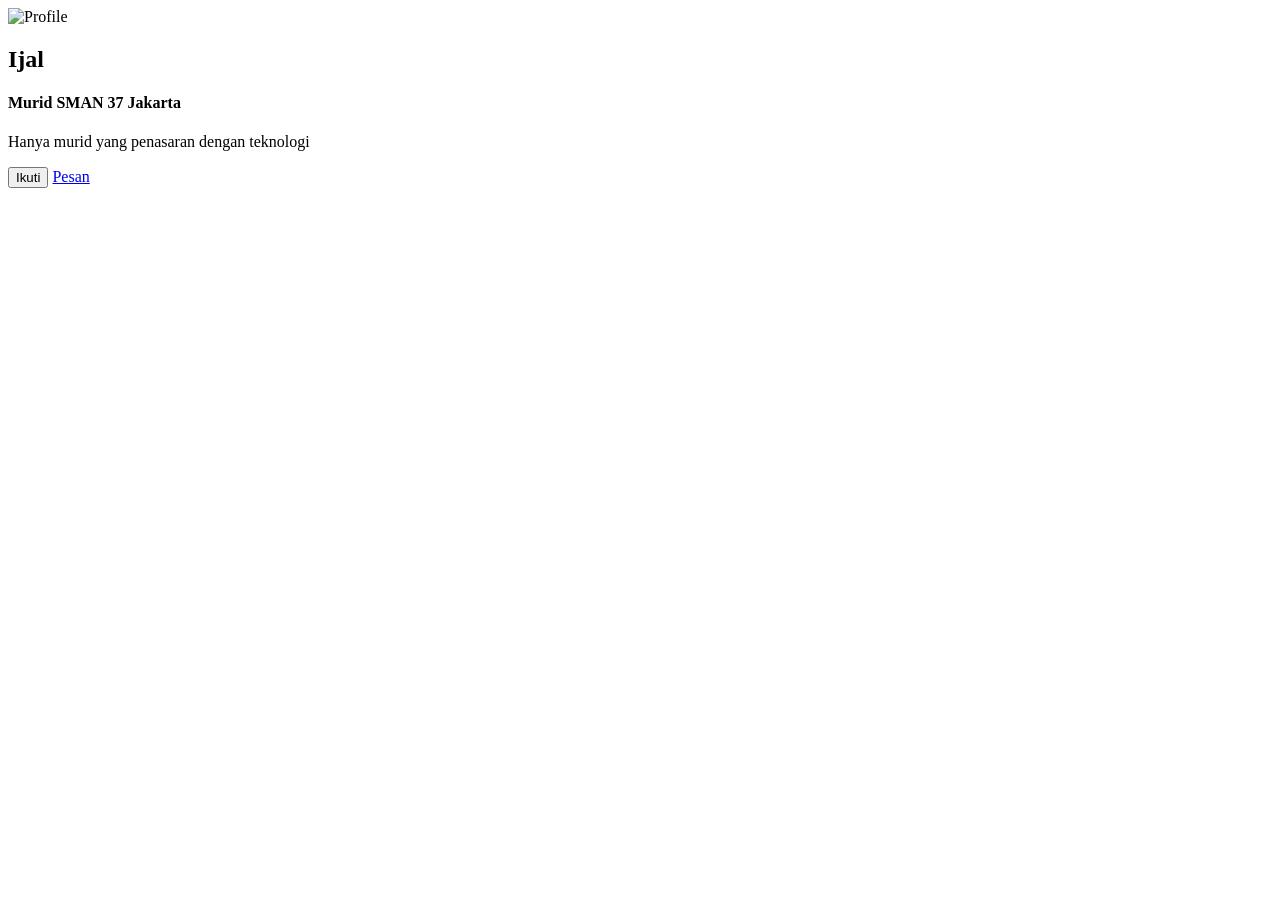
==== index.html @ a4f4c695 "Add initial HTML structure for profile card" ====
<!DOCTYPE html>
<html lang="id">
<head>
    <meta charset="UTF-8">
    <meta name="viewport" content="width=device-width, initial-scale=1.0">
    <title>Kartu Profile</title>

    <link rel="stylesheet" href="style.css">
</head>
<body>

    <div class="card">

        <img src="c:\Users\SERVER37-1\Pictures\b28358d3b1029679cefde8f97430e485.jpg" alt="Profile">

        <h2>Ijal</h2>

        <h4>Murid SMAN 37 Jakarta</h4>

        <p>
            Hanya murid yang penasaran dengan teknologi
        </p>

        <div class="buttons">
            <button class="follow">
                Ikuti
            </button>
            <a href="pesan.html" class="message">
                Pesan
            </a>
        </div>

    </div>

</body>
</html>
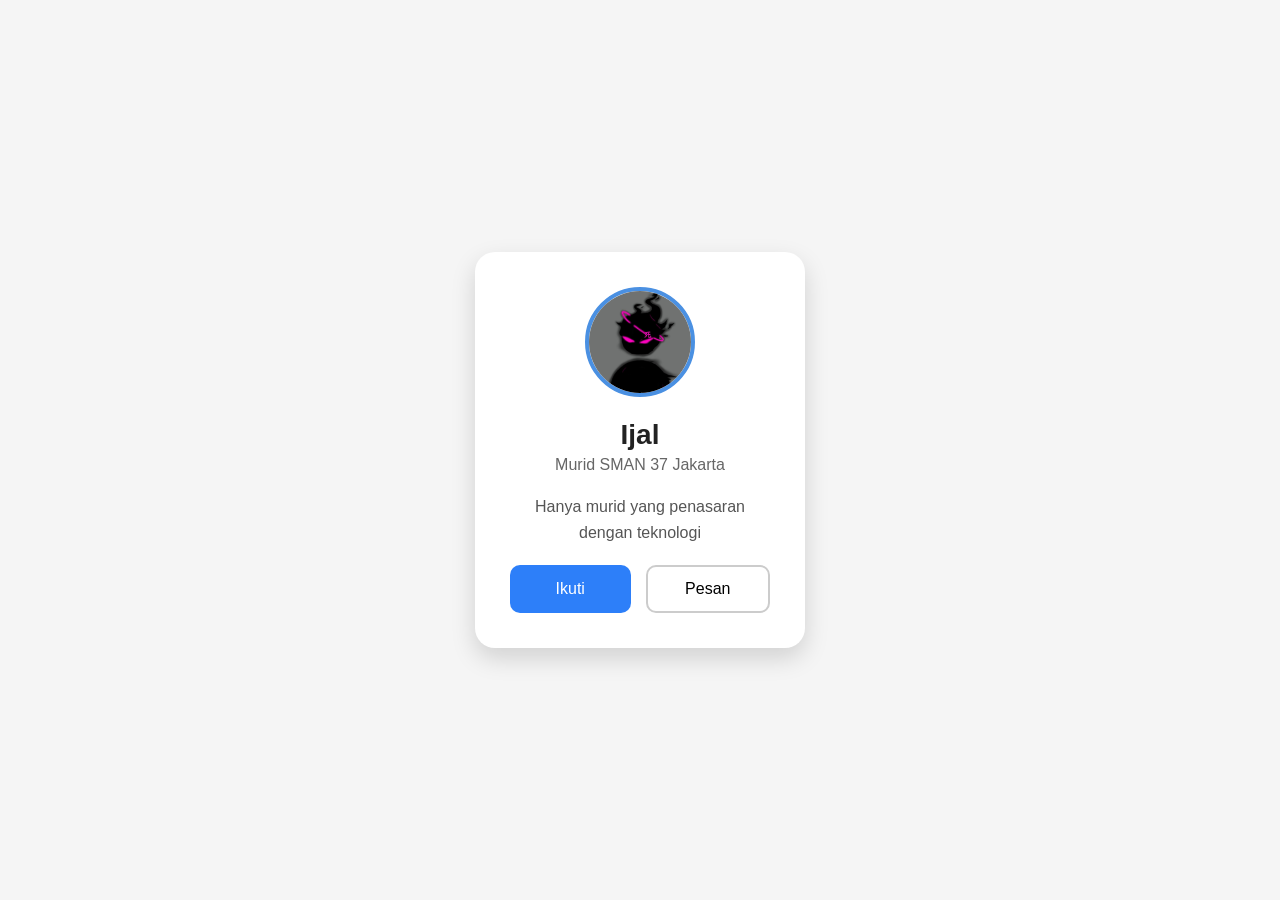
==== commit c9cae844: "Update image source to relative path" ====
--- a/index.html
+++ b/index.html
@@ -11,7 +11,7 @@
 
     <div class="card">
 
-        <img src="c:\Users\SERVER37-1\Pictures\b28358d3b1029679cefde8f97430e485.jpg" alt="Profile">
+        <img src="b28358d3b1029679cefde8f97430e485.jpg" alt="Profile">
 
         <h2>Ijal</h2>
 
--- a/style.css
+++ b/style.css
@@ -0,0 +1,130 @@
+*{
+    margin:0;
+    padding:0;
+    box-sizing:border-box;
+    font-family:Arial, Helvetica, sans-serif;
+}
+
+body{
+    height:100vh;
+    display:flex;
+    justify-content:center;
+    align-items:center;
+    background:#f5f5f5;
+}
+
+.card{
+    width:330px;
+    background:white;
+    border-radius:20px;
+    padding:35px;
+    text-align:center;
+    box-shadow:0 10px 25px rgba(0,0,0,0.15);
+    transition:.4s;
+}
+
+.card:hover{
+    transform:translateY(-8px);
+    box-shadow:0 18px 35px rgba(0,0,0,0.2);
+}
+
+.card img{
+    width:110px;
+    height:110px;
+    border-radius:50%;
+    object-fit:cover;
+    margin-bottom:18px;
+    border:4px solid #4a90e2;
+}
+
+.card h2{
+    font-size:28px;
+    color:#222;
+}
+
+.card h4{
+    color:#666;
+    margin-top:5px;
+    font-weight:500;
+}
+
+.card p{
+    margin:20px 0;
+    color:#555;
+    line-height:1.6;
+}
+
+.buttons{
+    display:flex;
+    justify-content:space-between;
+    gap:15px;
+}
+
+button{
+    flex:1;
+    padding:13px;
+    border-radius:10px;
+    font-size:16px;
+    cursor:pointer;
+    transition:.3s;
+}
+
+.follow{
+    border:none;
+    background:#2d7ff9;
+    color:white;
+}
+
+.follow:hover{
+    background:#1b66d1;
+}
+
+.message{
+    flex:1;
+    padding:13px;
+    border-radius:10px;
+    font-size:16px;
+    cursor:pointer;
+    transition:.3s;
+    background:white;
+    border:2px solid #ccc;
+    display:inline-flex;
+    align-items:center;
+    justify-content:center;
+    text-decoration:none;
+    color:inherit;
+}
+
+.message:hover{
+    background:#f2f2f2;
+}
+
+.card form label{
+    display:block;
+    text-align:left;
+    margin-top:12px;
+    color:#444;
+    font-weight:600;
+}
+
+.card form input,
+.card form textarea{
+    width:100%;
+    padding:12px;
+    margin-top:6px;
+    border-radius:8px;
+    border:1px solid #e0e0e0;
+    font-size:14px;
+    resize:vertical;
+}
+
+.card form input:focus,
+.card form textarea:focus{
+    outline:none;
+    border-color:#4a90e2;
+    box-shadow:0 0 0 6px rgba(74,144,226,0.06);
+}
+
+@media (max-width:420px){
+    .card{ width:90%; padding:24px; }
+}
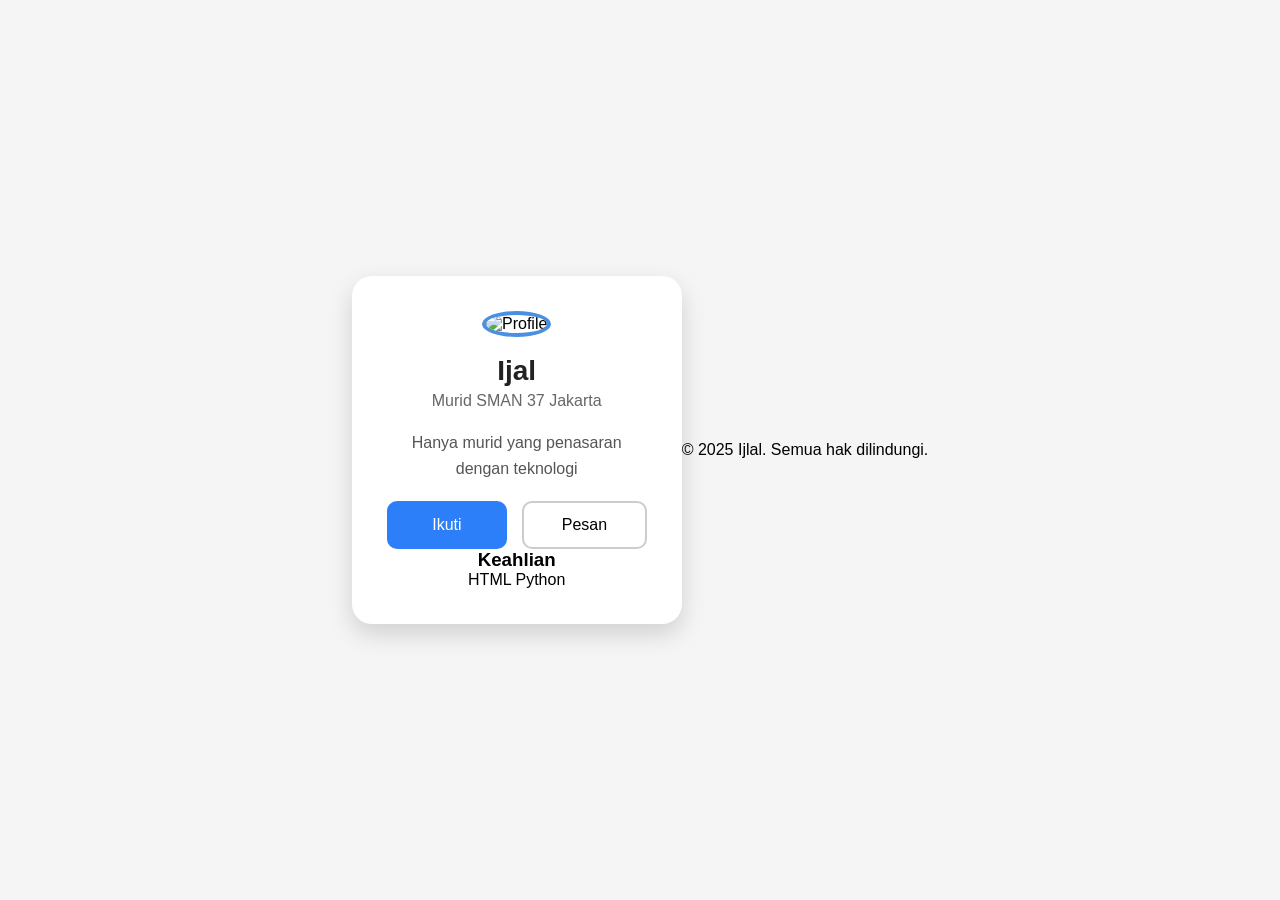
==== commit 4cb050a1: "Modify image path and add skills section Updated image source path and added skills section with HTM" ====
--- a/index.html
+++ b/index.html
@@ -11,7 +11,7 @@
 
     <div class="card">
 
-        <img src="b28358d3b1029679cefde8f97430e485.jpg" alt="Profile">
+        <img src="c:\Users\SERVER37-1\Pictures\b28358d3b1029679cefde8f97430e485.jpg" alt="Profile">
 
         <h2>Ijal</h2>
 
@@ -30,7 +30,12 @@
             </a>
         </div>
 
+        <div class="skills">
+            <h3>Keahlian</h3>
+            <span>HTML</span>
+            <span>Python</span>
+        </div>
     </div>
-
+<p class="copyright">&copy; 2025 Ijlal. Semua hak dilindungi.</p>
 </body>
 </html>
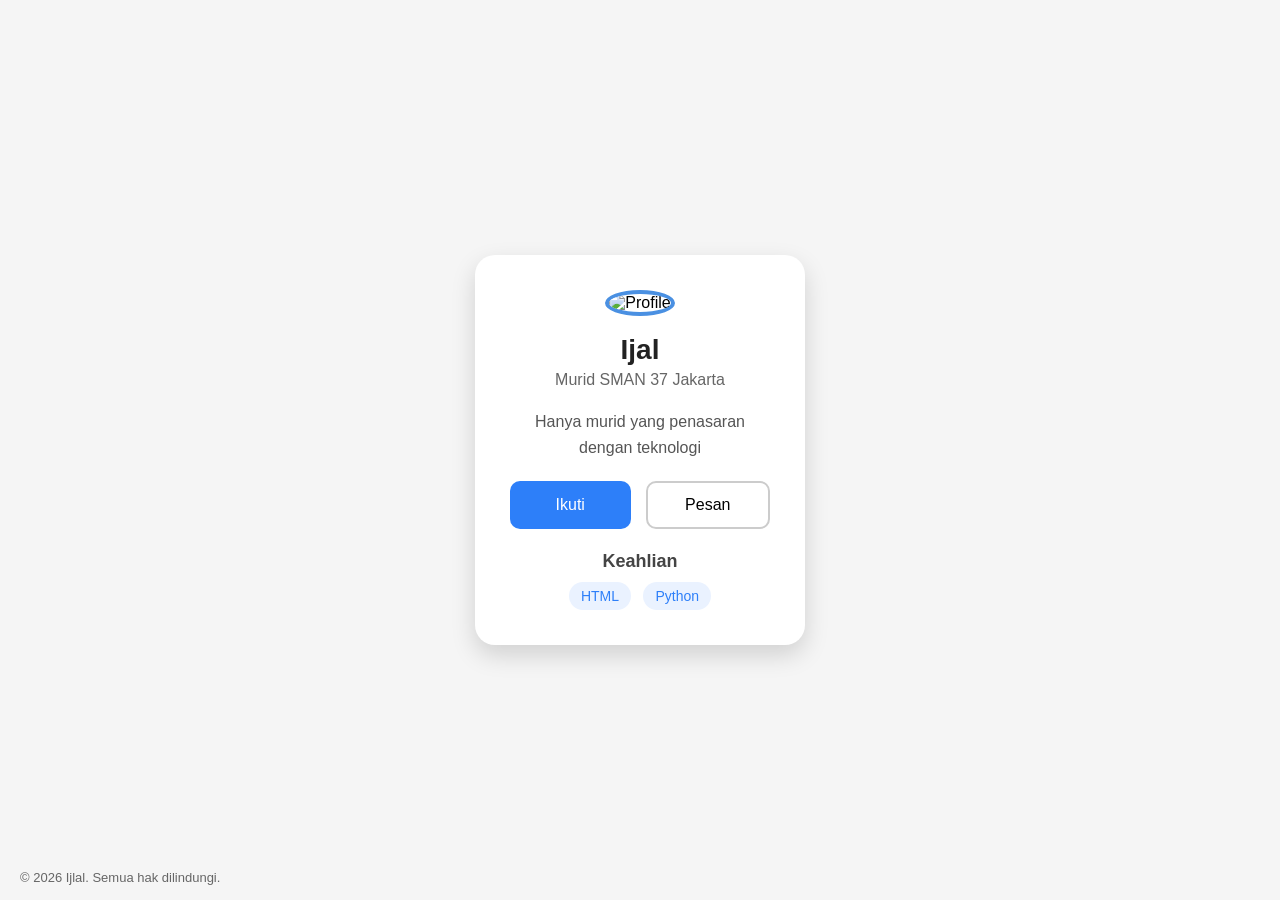
==== commit 0b180223: "Update copyright year from 2025 to 2026" ====
--- a/index.html
+++ b/index.html
@@ -36,6 +36,6 @@
             <span>Python</span>
         </div>
     </div>
-<p class="copyright">&copy; 2025 Ijlal. Semua hak dilindungi.</p>
+<p class="copyright">&copy; 2026 Ijlal. Semua hak dilindungi.</p>
 </body>
 </html>
--- a/style.css
+++ b/style.css
@@ -99,6 +99,35 @@
     background:#f2f2f2;
 }
 
+.skills{
+    margin-top:22px;
+}
+
+.skills h3{
+    margin-bottom:10px;
+    color:#444;
+    font-size:18px;
+}
+
+.skills span{
+    display:inline-block;
+    margin:0 4px;
+    padding:6px 12px;
+    border-radius:15px;
+    background:#eaf2ff;
+    color:#2d7ff9;
+    font-size:14px;
+}
+
+.copyright{
+    position:fixed;
+    left:20px;
+    bottom:15px;
+    margin:0;
+    color:#666;
+    font-size:13px;
+}
+
 .card form label{
     display:block;
     text-align:left;
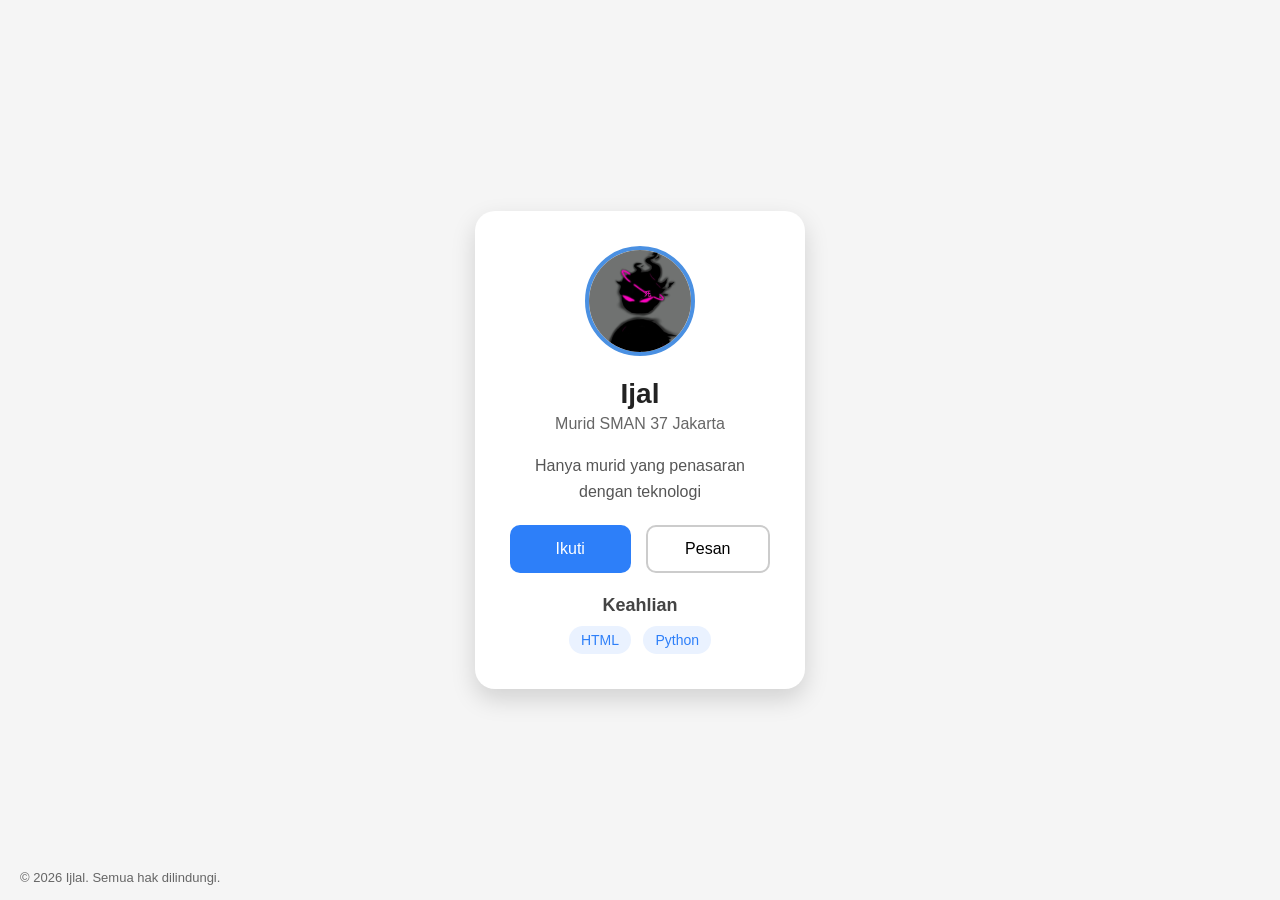
==== commit b4293993: "Update image source path in index.html" ====
--- a/index.html
+++ b/index.html
@@ -11,7 +11,7 @@
 
     <div class="card">
 
-        <img src="c:\Users\SERVER37-1\Pictures\b28358d3b1029679cefde8f97430e485.jpg" alt="Profile">
+        <img src="b28358d3b1029679cefde8f97430e485.jpg" alt="Profile">
 
         <h2>Ijal</h2>
 
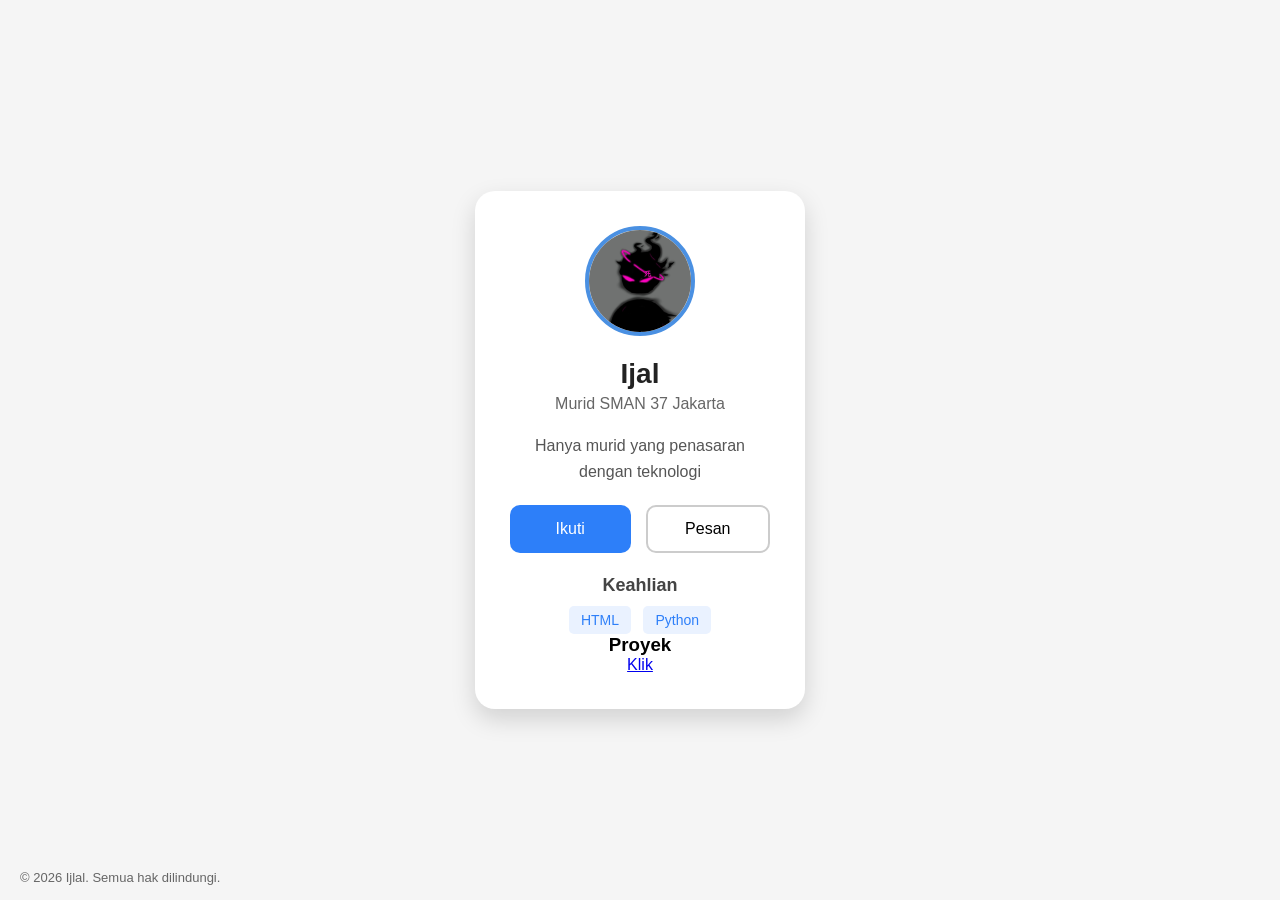
==== commit bcdae9fc: "Add project section with link in index.html" ====
--- a/index.html
+++ b/index.html
@@ -35,6 +35,10 @@
             <span>HTML</span>
             <span>Python</span>
         </div>
+        <div class="proyek">
+            <h3>Proyek</h3>
+            <a href="#" class="a">Klik</a>
+        </div>
     </div>
 <p class="copyright">&copy; 2026 Ijlal. Semua hak dilindungi.</p>
 </body>
--- a/style.css
+++ b/style.css
@@ -113,7 +113,7 @@
     display:inline-block;
     margin:0 4px;
     padding:6px 12px;
-    border-radius:15px;
+    border-radius:5px;
     background:#eaf2ff;
     color:#2d7ff9;
     font-size:14px;
